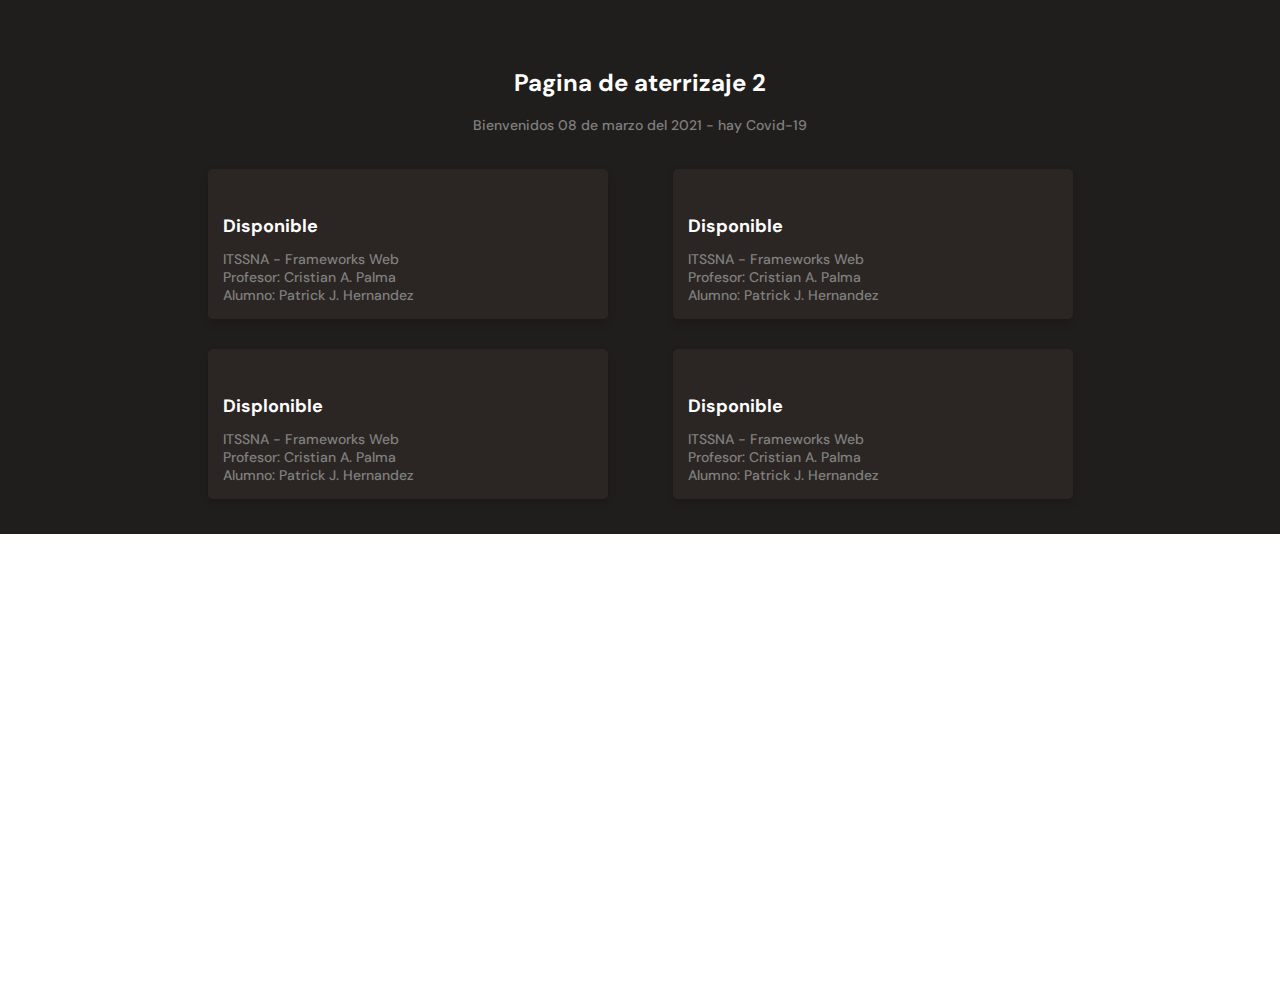
==== aterrizaje2.html @ 19a528f1 "Ingreso de todo el contenido" ====
<!DOCTYPE html>
<html lang="en">
<head>
    <meta charset="UTF-8">
    <meta name="viewport" content="width=device-width, initial-scale=1.0">
    <title>Pagina de aterrizaje 2</title>
    <link rel="preconnect" href="https://fonts.gstatic.com">
    <!--Fuentes-->
    <link href="https://fonts.googleapis.com/css2?family=DM+Sans:wght@400;500;700&family=Inter:wght@300;500&display=swap" 
    rel="stylesheet">
    <!--Estilos-->
    <link rel="stylesheet" href="./login.css">
    <!--Breackpoint para pantallas mayores a 930px-->
    <link rel="stylesheet" href="./css/tablet.css" media="(min-width: 930px)"/>
</head>
<body>
    <!--HEADER//////////////////////////////////////////////-->
    <header>
       
    </header>
    <!--HEADER//////////////////////////////////////////////-->
    
    <!--MAIN//////////////////////////////////////////////-->
    <main>
        <!--SECCION DE CARDS INICIO%%%%%%%%%%%%-->
        <section class="main-product-detail">

            <div class="main-product-detail--title">
                <h2>Pagina de aterrizaje 2</h2>
                <p>Bienvenidos 08 de marzo del 2021 - hay Covid-19</p>
            </div>
            <!--Secciones CARDS-->
            <section class="product-cards--container">

                <!--Clock-->
                <article class="product-detail--card">
                    <span class="eye"></span>
                    <p class="product--card-title">
                        <a href="/">Disponible</a>
                    </p>
                    <p class="product--card-body">
                        ITSSNA - Frameworks Web
                    </p>
                    <p class="product--card-body">
                        Profesor: Cristian A. Palma
                    </p>
                    <p class="product--card-body">
                        Alumno: Patrick J. Hernandez
                    </p>
                </article>

                <!--Eye-->
                <article class="product-detail--card">
                    <span class="eye"></span>
                    <p class="product--card-title">
                        <a href="/">Disponible</a>
                    </p>
                    <p class="product--card-body">
                        ITSSNA - Frameworks Web
                    </p>
                    <p class="product--card-body">
                        Profesor: Cristian A. Palma
                    </p>
                    <p class="product--card-body">
                        Alumno: Patrick J. Hernandez
                    </p>
                </article>

                <!--Dollar-->
                <article class="product-detail--card">
                    <span class="eye"></span>
                    <p class="product--card-title">
                        <a href="/">Displonible</a>
                    </p>
                    <p class="product--card-body">
                        ITSSNA - Frameworks Web
                    </p>
                    <p class="product--card-body">
                        Profesor: Cristian A. Palma
                    </p>
                    <p class="product--card-body">
                        Alumno: Patrick J. Hernandez
                    </p>
                </article>

                <!--Check-->
                <article class="product-detail--card">
                    <span class="eye"></span>
                    <p class="product--card-title">
                        <a href="/">Disponible</a>
                    </p>
                    <p class="product--card-body">
                        ITSSNA - Frameworks Web
                    </p>
                    <p class="product--card-body">
                        Profesor: Cristian A. Palma
                    </p>
                    <p class="product--card-body">
                        Alumno: Patrick J. Hernandez
                    </p>
                </article>
            </section>
        </section>
        <!--SECCION DE CARDS FINAL%%%%%%%%%%%%-->

        <!--SECCION DE IMAGEN CON MODELO INICIO%%%%%%%-->
        <section class="bitcoin-img-container">
            <h2>INSTITUTO TECNOLOGICO SUPERIOR DE LA SIERRA NEGRA DE AJALPAN</h2>
        </section>
        <!--SECCION DE IMAGEN CON MODELO FIN%%%%%%%-->
        
        
    </main>
    <footer>
        
    </footer>
</body>
</html>
---- login.css ----
/*SECCIONES ROOT---------------------------------------------*/
:root {
    /*Colores*/
    --bitcoin-orange: #f7931a;
    --soft-orange: #ffe9d5;
    --secondary-blue: #1a9af7;
    --soft-blue: #e7f5ff;
    --warm-black: #201e1c;
    --black: #282623;
    --grey: #bababa;
    --off-white: #faf8f7;
    --just-white: #ffffff;
}
* {
    box-sizing: border-box;
    padding: 0;
    margin: 0;
}
html {
    font-size: 62.5%;
    font-family: "DM Sans", sans-serif;
    scroll-behavior: smooth;
}
/*SECCIONES ROOT----------------------------------------------*/


/*MAIN*/
/*Seccion de cards inicio-------------------------------------*/
/*Estilos de seccion completa de cards*/
.main-product-detail {
    position: relative;
    width: 100%;
    min-width: 320px;
    height: auto;
    padding: 20px 10px;
    background-color: var(--warm-black);
}

/*Titulo*/
.main-product-detail--title {
    width: 90%;
    min-width: 288px;
    height: auto;
    margin: 0 auto;
    margin-top: 50px;
    text-align: center;
}
/*Titulo*/
.main-product-detail--title h2 {
    margin-bottom: 20px;
    font-size: 2.4rem;
    font-weight: bold;
    line-height: 2.6rem;
    color: var(--just-white);
}
/*Titulo p*/
.main-product-detail--title p {
    margin-bottom: 20px;
    font-size: 1.4rem;
    font-weight: 500;
    line-height: 1.8rem;
    color: #808080;
}
/*Estilos generales de las cards*/
.product-detail--card {
    width: 90%;
    min-width: 288px;
    max-width: 400px;
    min-height: 150px;
    margin: 15px auto;
    padding: 15px;
    background-color: #2b2623;
    border-radius: 5px;
    box-shadow: 0 4px 8px rgba(0, 0, 0, 0.16);
}
/*Icono de clock en card*/
.product-detail--card .clock {
    display: inline-block;
    width: 20px;
    height: 20px;
    margin-bottom: 10px;
    background-image: url('http://drive.google.com/uc?export=view&id=1u0IBzi-gyLX5uMHWNZm3AlNiIrImTJr-');
    /*
    Reemplazo de asset local por drive
    background-image: url('./assets/icons/clock.svg');
    */
    background-size: cover;
    background-position: center;
    background-repeat: no-repeat;
}
/*Icono de eye en card*/
.product-detail--card .eye {
    display: inline-block;
    width: 20px;
    height: 20px;
    margin-bottom: 10px;
    background-image: url('http://drive.google.com/uc?export=view&id=1yM0sRy9UwJtQQBQXUM6GxSK6y9ze9-xY');
    /*
    Reemplazo de asset local por drive
    background-image: url('./assets/icons/eye.svg');
    */
    background-size: cover;
    background-position: center;
    background-repeat: no-repeat;
}
/*Icono de dollar en card*/
.product-detail--card .dollar {
    display: inline-block;
    width: 20px;
    height: 20px;
    margin-bottom: 10px;
    background-image: url('http://drive.google.com/uc?export=view&id=1kmLtlO5jB9rBJOiPbkzPWgzhQ3c0LQRe');
    /*
    Reempazo de asset local por drive
    background-image: url('./assets/icons/dollar-sign.svg');
    */
    background-size: cover;
    background-position: center;
    background-repeat: no-repeat;
}
/*Icono de check en card*/
.product-detail--card .check {
    display: inline-block;
    width: 20px;
    height: 20px;
    margin-bottom: 10px;
    background-image: url('http://drive.google.com/uc?export=view&id=1fM9j5C9OCHWb9Nbz6yWmTn3Gj4bJPj5N');
    /*
    Reemplazo de asset local por drive
    background-image: url('./assets/icons/check-circle.svg');
    */
    background-size: cover;
    background-position: center;
    background-repeat: no-repeat;
}
/*Titulos de cards*/
.product-detail--card .product--card-title {
    margin-bottom: 15px;
    font-size: 1.8rem;
    font-weight: bold;
    line-height: 1.8rem;
    color: var(--just-white);
}
.product-detail--card .product--card-title a {
    text-decoration: none;
    color: var(--just-white);
}
/*Cuerpo de cards*/
.product-detail--card .product--card-body {
    font-size: 1.4rem;
    font-weight: 500;
    line-height: 1.8rem;
    color: #808080;
}
/*Seccion de cards final-------------------------------------*/

/*Seccion de imagen-------------*/
/*Imagen de fondo*/
.bitcoin-img-container {
    width: 100%;
    min-width: 320px;
    height: 50vh;
    background-image: url('http://drive.google.com/uc?export=view&id=1gLFm5AZcEEPE5WQ3FdSjV5V42R0KTrTW');
    /*
    Reemplazo de asset local por drive
    background-image: url('./assets/img/bitcoinbaby2x.jpg');
    */
    background-position: center;
    background-size: cover;
    background-repeat: no-repeat;
    /*Linea que permite efecto parallax*/
    background-attachment: fixed;
    text-align: center;
}
/*h2 de la seccion*/
.bitcoin-img-container h2 {
    padding-top: 60px;
    font-size: 2.4rem;
    font-weight: bold;
    line-height: 2.6rem;
    color: var(--just-white);
}
/*Seccion de imagen-------------*/
---- css/tablet.css ----
header img {
    width: 250px;
    height: 60px;
}
.main--exchange-container .backgroundImg {
    width: 400px;
    height: 400px;
}
/*
EJEMPLO DE COMO ALINEAR DOS TABLAS EN UNA FILA SI LAS TENEMOS EN COLUMA
.main-tables-container {
    display: flex;
    width: 930px;
    margin: 0 auto;
}
*/
/*Hacer que las tarjetas pasen a ser de 1 a 2 columnas----------------*/
.product-cards--container {
    display: flex;
    flex-wrap: wrap;
    width: 930px;
    margin: 0 auto;
}
/*Alineacion de las cards de planes-----------------------------------*/
.plans-container--slider {
    justify-content: center;
}
/*Alineacion de las tablas de monedas-----------------------------------*/
.main-tables-container {
    justify-content: center;
}
/*Iconos derecha e izquierda de planes--------------------------------*/
.plans-container--slider .small--right--arrow {
    width: 0px;
    height: 0px;
}
/*Icono de next derecha*/
.plans-container--slider .small--left--arrow {
    width: 0px;
    height: 0px;
}
/*Iconos derecha e izquierda de tablas--------------------------------*/
.main--exchange-container .small--left--arrow {
    width: 0px;
    height: 0px;
}
/*Icono de next izquierda*/
.main--exchange-container .small--right--arrow {
    width: 0px;
    height: 0px;
}
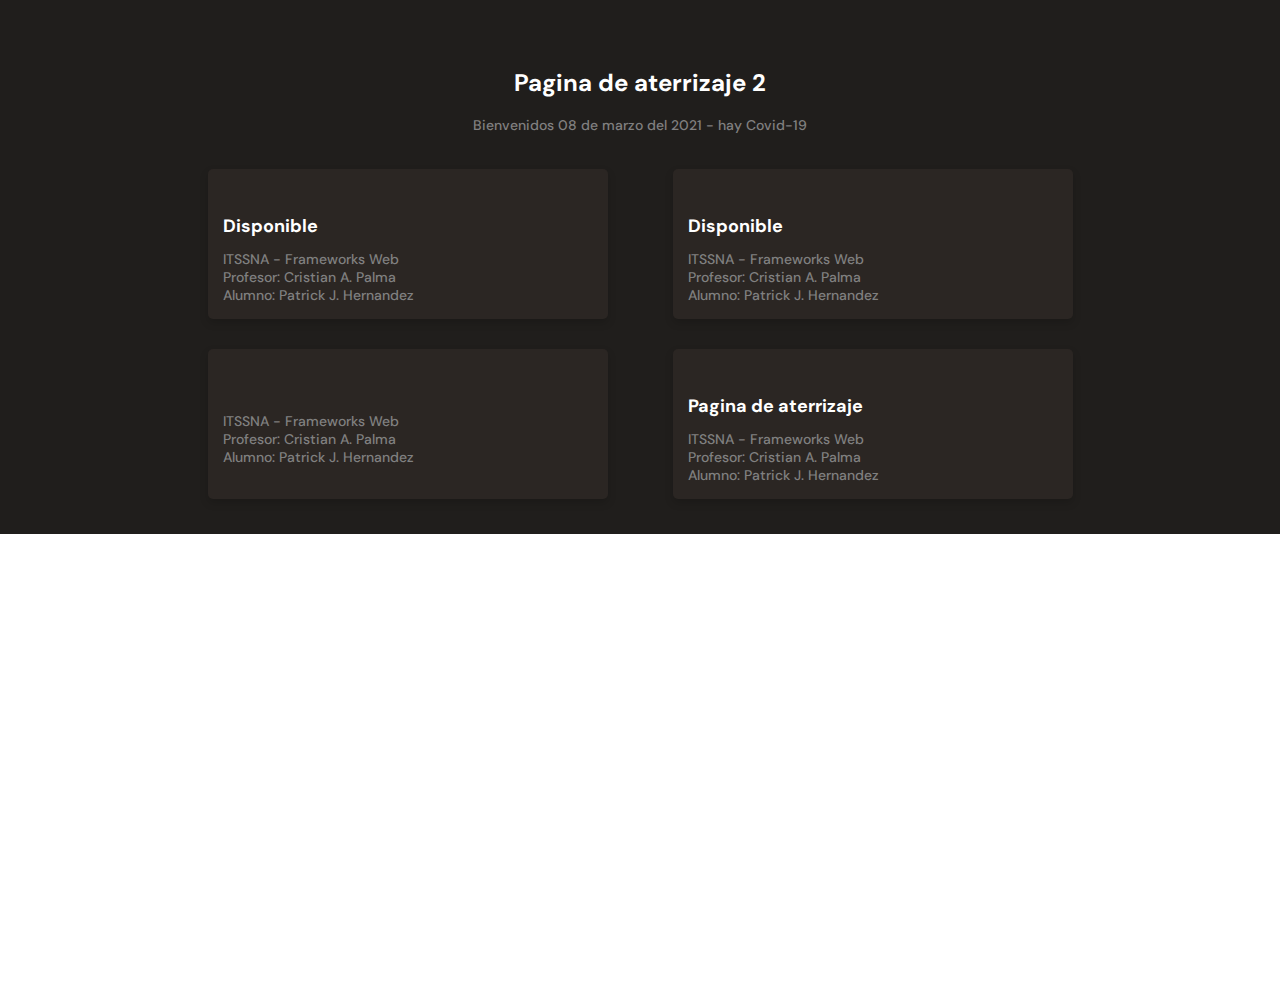
==== commit 27711afa: "Correccion de regreso" ====
--- a/aterrizaje2.html
+++ b/aterrizaje2.html
@@ -70,7 +70,7 @@
                 <article class="product-detail--card">
                     <span class="eye"></span>
                     <p class="product--card-title">
-                        <a href="/">Displonible</a>
+                        <a href="/"></a>
                     </p>
                     <p class="product--card-body">
                         ITSSNA - Frameworks Web
@@ -87,7 +87,7 @@
                 <article class="product-detail--card">
                     <span class="eye"></span>
                     <p class="product--card-title">
-                        <a href="/">Disponible</a>
+                        <a href="./index.html">Pagina de aterrizaje</a>
                     </p>
                     <p class="product--card-body">
                         ITSSNA - Frameworks Web
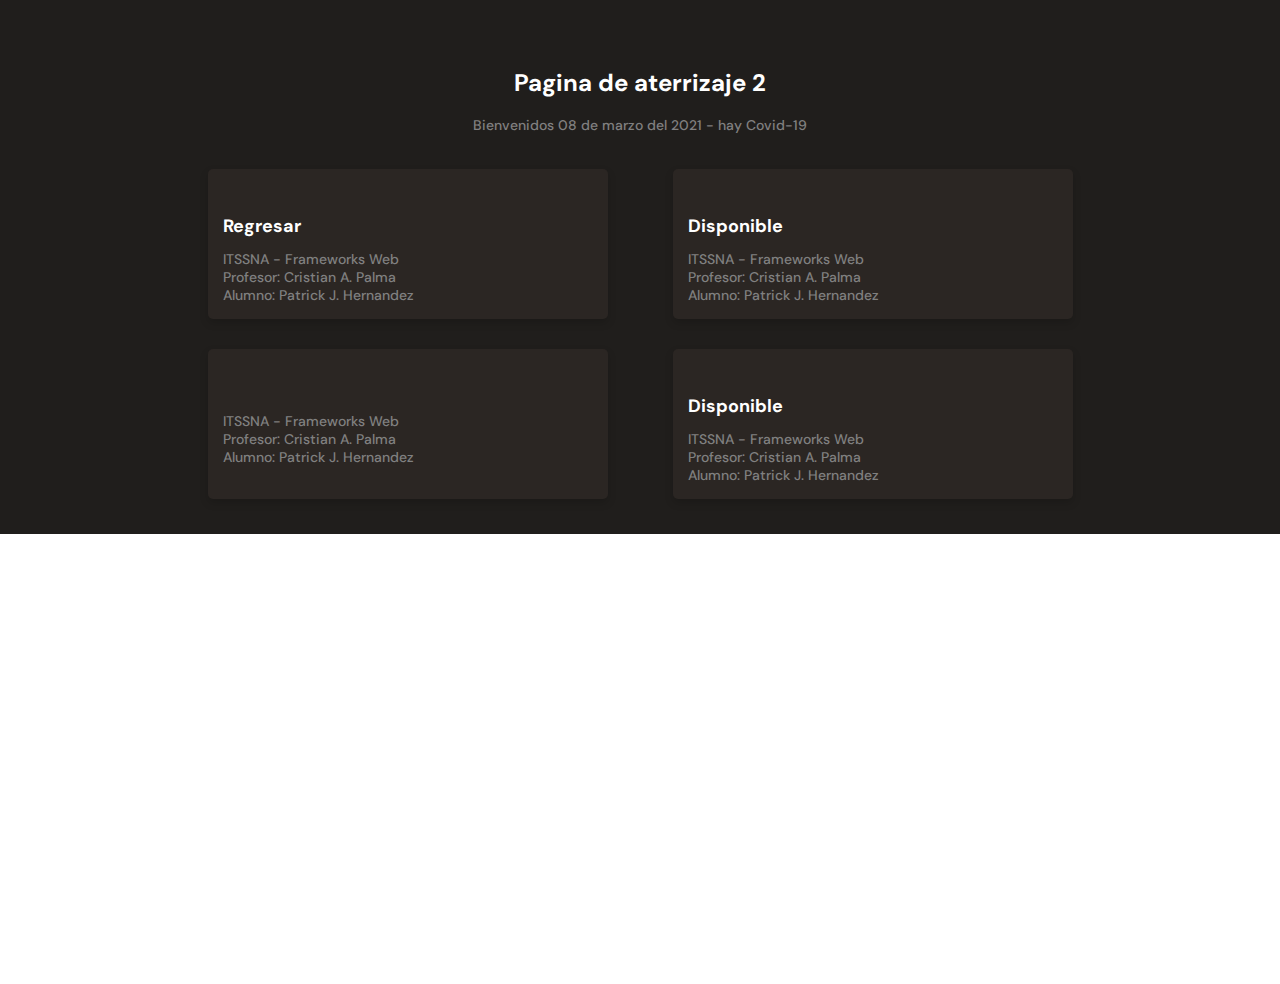
==== commit 39ffea4a: "Correccion de regreso" ====
--- a/aterrizaje2.html
+++ b/aterrizaje2.html
@@ -36,7 +36,7 @@
                 <article class="product-detail--card">
                     <span class="eye"></span>
                     <p class="product--card-title">
-                        <a href="/">Disponible</a>
+                        <a href="./index.html">Regresar</a>
                     </p>
                     <p class="product--card-body">
                         ITSSNA - Frameworks Web
@@ -87,7 +87,7 @@
                 <article class="product-detail--card">
                     <span class="eye"></span>
                     <p class="product--card-title">
-                        <a href="./index.html">Pagina de aterrizaje</a>
+                        <a href="/">Disponible</a>
                     </p>
                     <p class="product--card-body">
                         ITSSNA - Frameworks Web
